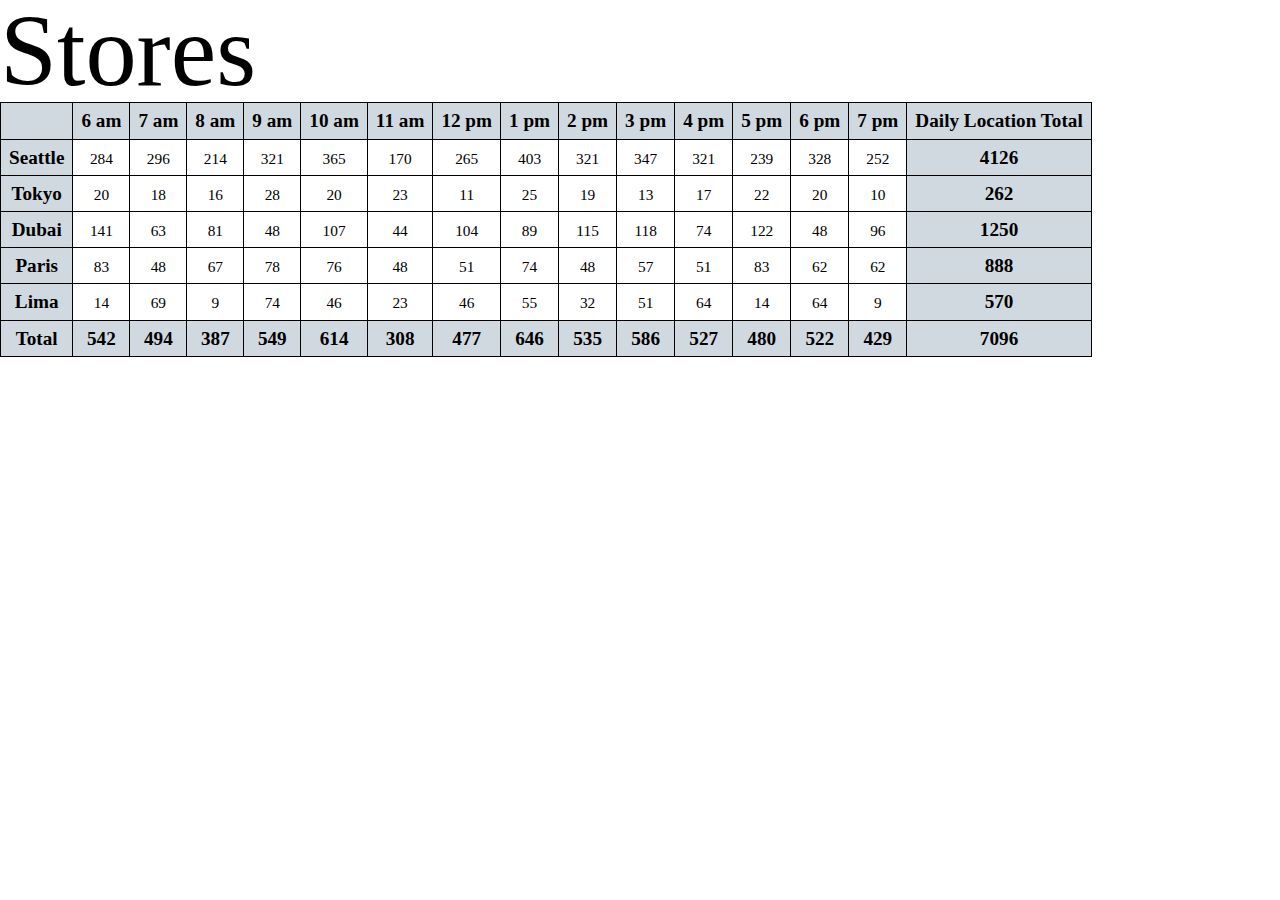
==== sales.html @ cabca3fd "some table styling" ====
<!DOCTYPE html>
<html lang="en">
<head>
  <meta charset="UTF-8">
  <meta http-equiv="X-UA-Compatible" content="IE=edge">
  <meta name="viewport" content="width=device-width, initial-scale=1.0">
  <title>Document</title>
  <link rel="stylesheet" href="reset.css">
  <link rel="stylesheet" href="style.css">
</head>
<body>
  <div><h1 class="tops">Stores</h1>
    <!-- <h3>Seattle</h3> -->
    <ul id="storeSales"></ul>
    <!-- <h3>Tokyo</h3>
    <ul id="tokyoList"></ul>
    <h3>Dubai</h3>
    <ul id="dubaiList"></ul>
    <h3>Paris</h3>
    <ul id="parisList"></ul>
    <h3>Lima</h3>
    <ul id="limaList"></ul> -->

    <table id="storeTable"></table>

  </div>  
    <script src="app.js"></script>
</body>
</html>
---- style.css ----
div {
    display: flexbox;
}

h1 {
    font-size: 8vw;
    display: flexbox;
}

table, th, td {
    border: 1px solid;
}

tr:hover {
    background-color: blanchedalmond;
}

th {
    font-weight: bolder;
    font-size: 1.5vw;
    text-align: center;
    padding: 8px;
    background-color: #d0d9df;
}

td {
    font-size: 1.2vw;
    text-align: center;    
}
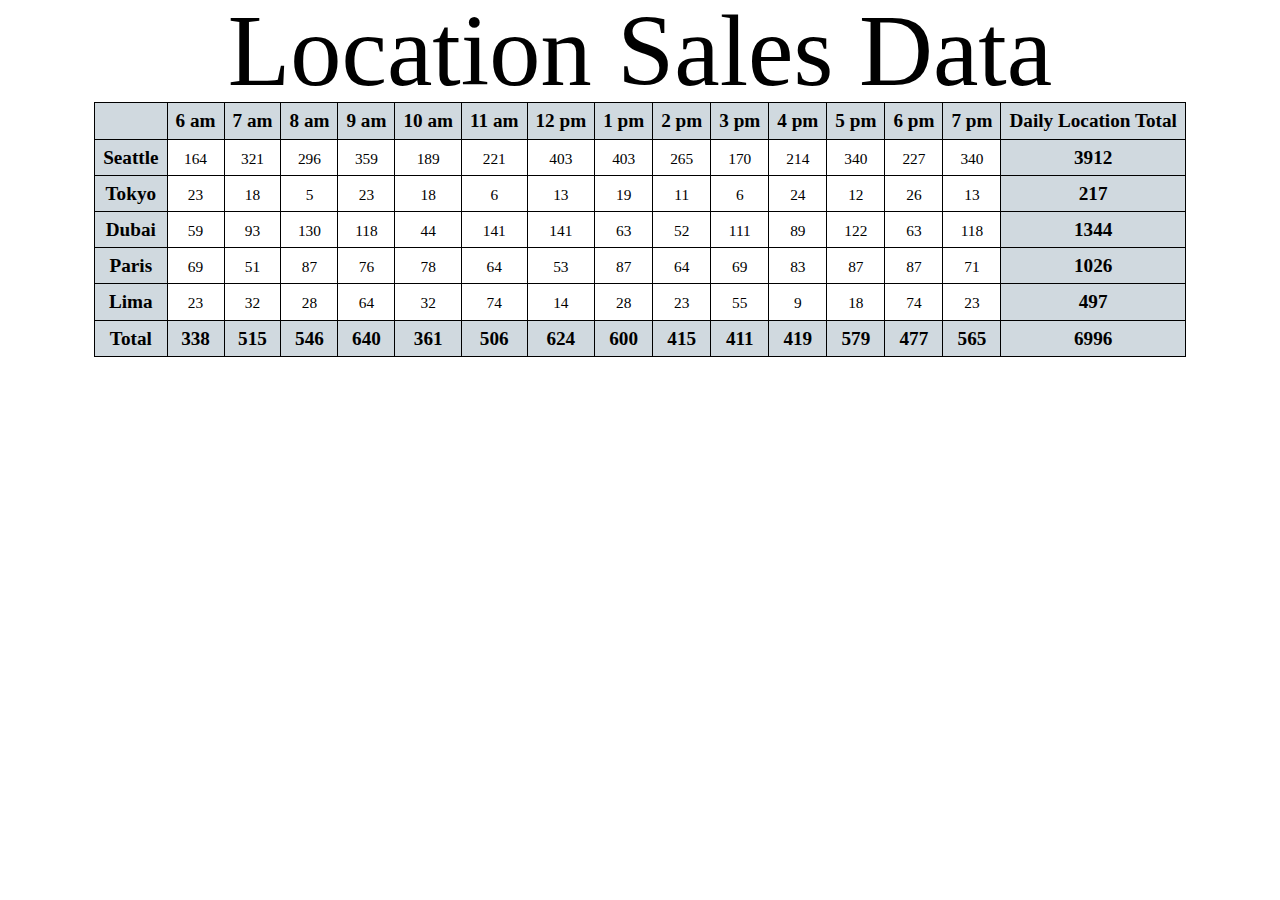
==== commit d861e7aa: "styling a bit of the table and such" ====
--- a/sales.html
+++ b/sales.html
@@ -1,18 +1,26 @@
 <!DOCTYPE html>
 <html lang="en">
+
 <head>
-  <meta charset="UTF-8">
-  <meta http-equiv="X-UA-Compatible" content="IE=edge">
-  <meta name="viewport" content="width=device-width, initial-scale=1.0">
-  <title>Document</title>
-  <link rel="stylesheet" href="reset.css">
-  <link rel="stylesheet" href="style.css">
+    <meta charset="UTF-8">
+    <meta http-equiv="X-UA-Compatible" content="IE=edge">
+    <meta name="viewport" content="width=device-width, initial-scale=1.0">
+    <title>Document</title>
+    <link rel="stylesheet" href="reset.css">
+    <link rel="stylesheet" href="style.css">
 </head>
+
 <body>
-  <div><h1 class="tops">Stores</h1>
-    <!-- <h3>Seattle</h3> -->
-    <ul id="storeSales"></ul>
-    <!-- <h3>Tokyo</h3>
+    <header>
+        <div>
+            <h1 class="tops">Location Sales Data</h1>
+        </div>
+    </header>
+<main>
+    <div>
+        <!-- <h3>Seattle</h3> -->
+        <ul id="storeSales"></ul>
+        <!-- <h3>Tokyo</h3>
     <ul id="tokyoList"></ul>
     <h3>Dubai</h3>
     <ul id="dubaiList"></ul>
@@ -20,10 +28,10 @@
     <ul id="parisList"></ul>
     <h3>Lima</h3>
     <ul id="limaList"></ul> -->
-
-    <table id="storeTable"></table>
-
-  </div>  
+        <table id="storeTable"></table>
+    </div>
+</main>
     <script src="app.js"></script>
 </body>
+
 </html>--- a/style.css
+++ b/style.css
@@ -1,14 +1,25 @@
-div {
+body {
     display: flexbox;
+    justify-content: center;
+    flex-flow: column;
+}
+
+main {
+    display: flex;
+    justify-content: center;
 }
 
 h1 {
     font-size: 8vw;
-    display: flexbox;
+    text-align: center;
 }
 
 table, th, td {
     border: 1px solid;
+}
+
+th:hover {
+    background-color: antiquewhite;
 }
 
 tr:hover {
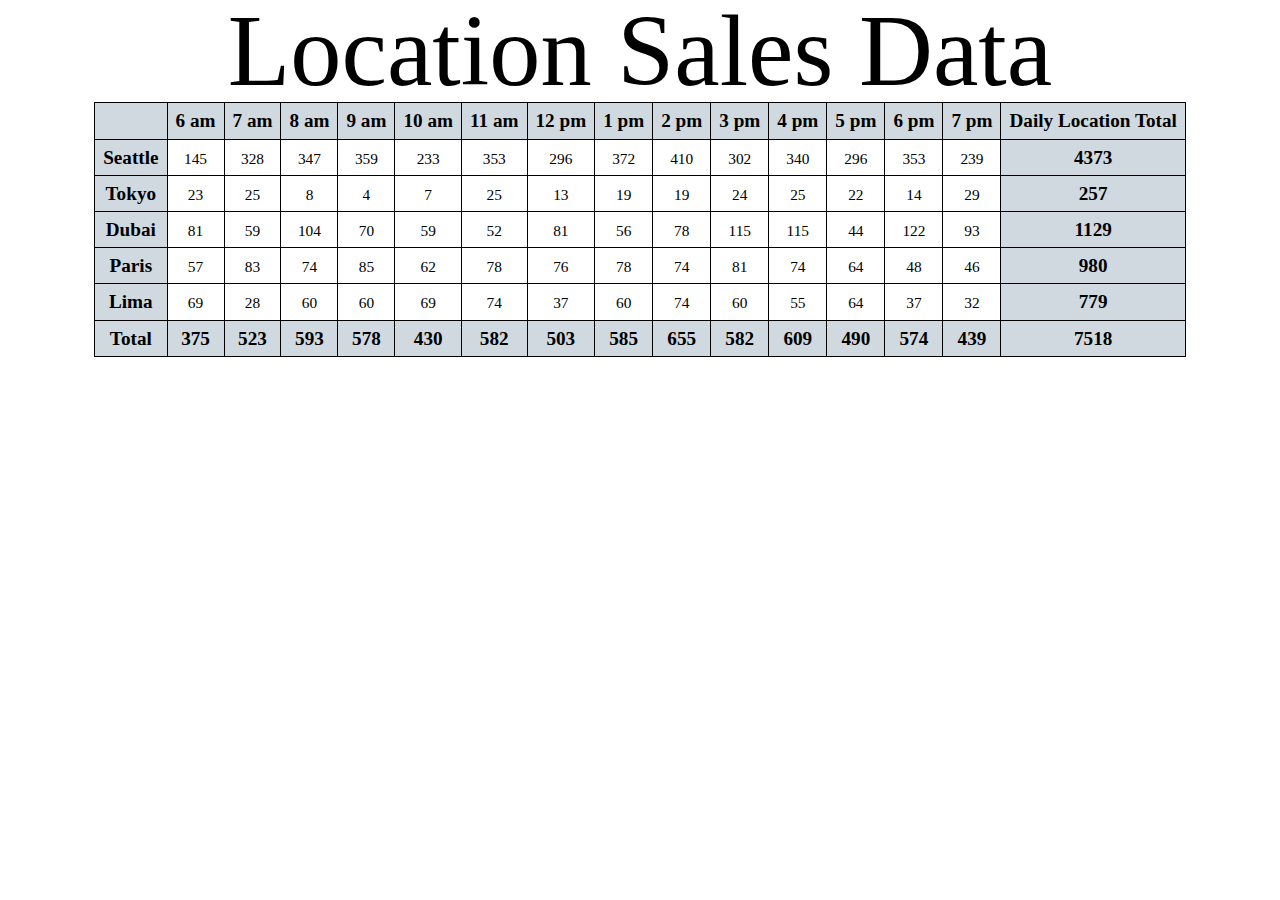
==== commit b48285c9: "images and stuff sized" ====
--- a/sales.html
+++ b/sales.html
@@ -6,8 +6,8 @@
     <meta http-equiv="X-UA-Compatible" content="IE=edge">
     <meta name="viewport" content="width=device-width, initial-scale=1.0">
     <title>Document</title>
-    <link rel="stylesheet" href="reset.css">
-    <link rel="stylesheet" href="style.css">
+    <link rel="stylesheet" href="css/reset.css">
+    <link rel="stylesheet" href="css/style.css">
 </head>
 
 <body>
--- a/css/style.css
+++ b/css/style.css
@@ -0,0 +1,40 @@
+body {
+    display: flexbox;
+    justify-content: center;
+    flex-flow: column;
+}
+
+main {
+    display: flex;
+    justify-content: center;
+}
+
+h1 {
+    font-size: 8vw;
+    text-align: center;
+}
+
+table, th, td {
+    border: 1px solid;
+}
+
+th:hover {
+    background-color: antiquewhite;
+}
+
+tr:hover {
+    background-color: blanchedalmond;
+}
+
+th {
+    font-weight: bolder;
+    font-size: 1.5vw;
+    text-align: center;
+    padding: 8px;
+    background-color: #d0d9df;
+}
+
+td {
+    font-size: 1.2vw;
+    text-align: center;    
+}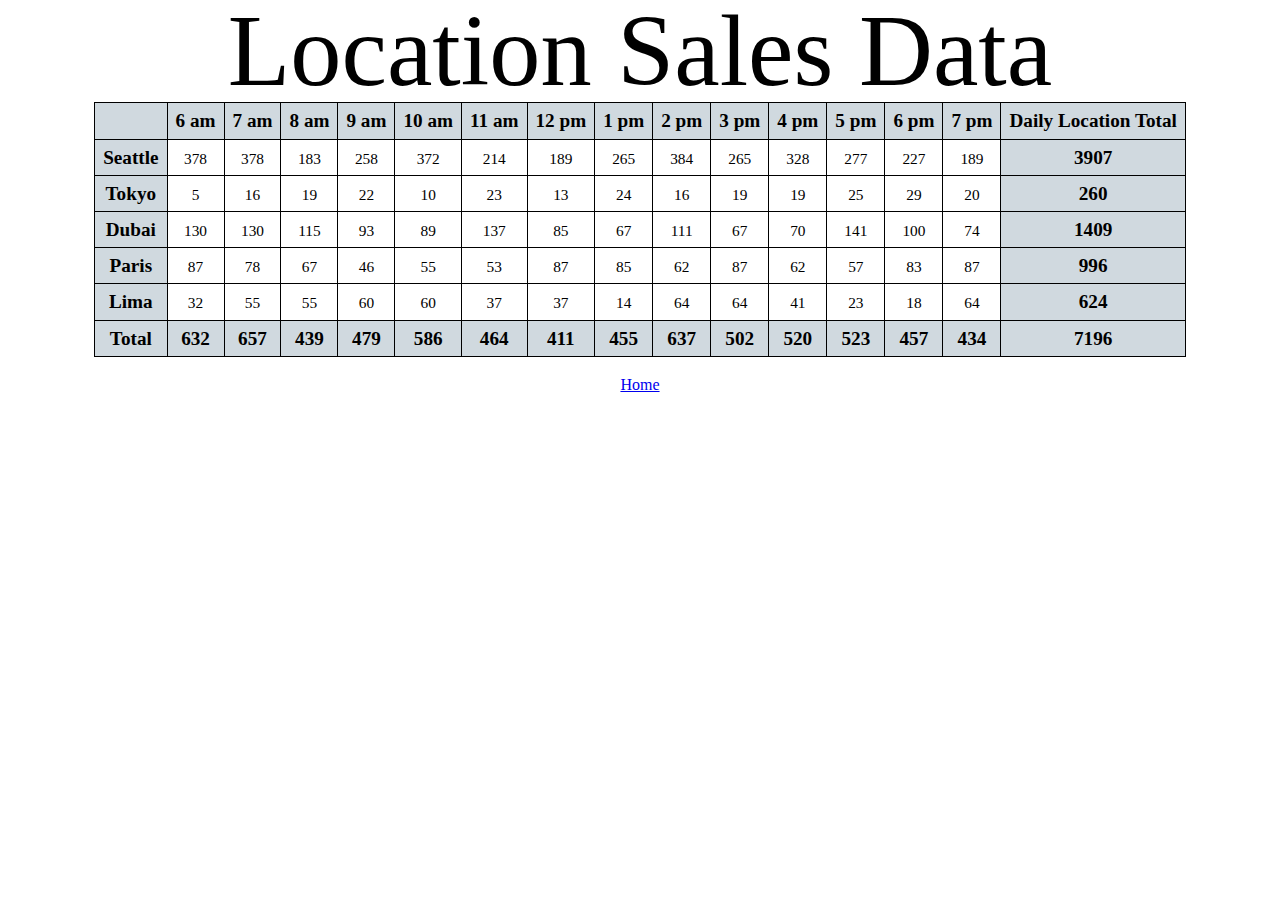
==== commit 7a8f716d: "added links as required" ====
--- a/sales.html
+++ b/sales.html
@@ -32,6 +32,10 @@
     </div>
 </main>
     <script src="app.js"></script>
+<footer>
+    <a href="index.html">Home</a>
+</footer>
 </body>
 
+
 </html>--- a/css/style.css
+++ b/css/style.css
@@ -37,4 +37,9 @@
 td {
     font-size: 1.2vw;
     text-align: center;    
+}
+
+footer {
+    padding-top: 20px;
+    text-align: center;
 }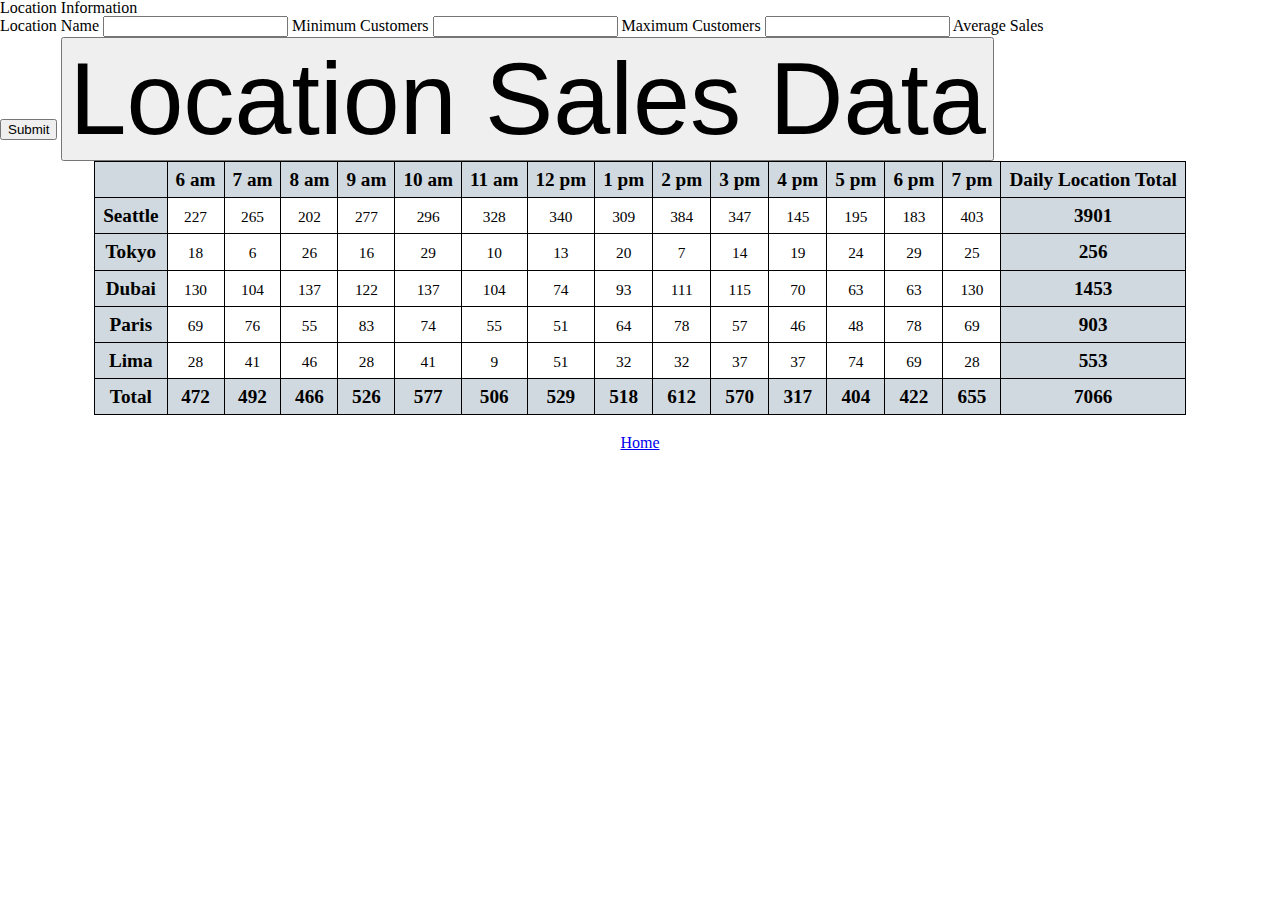
==== commit 3af5091e: "form creation" ====
--- a/sales.html
+++ b/sales.html
@@ -12,6 +12,30 @@
 
 <body>
     <header>
+        <!-- Create a new form that provides:
+        Location Name
+        min cust
+        max cust
+        avg sales
+            also:
+                cookies per hour array; cookiesPerHourArray = []
+                daily total; dailyTotal = 0; 
+            -->
+        <form id="addLocationForm">
+            <fieldset>
+                <legend>Location Information</legend>
+                <label>Location Name</label>
+                <input name="name" type="text"/>
+                <label>Minimum Customers</label>
+                <input name="minCustomers" type="number"/>
+                <label>Maximum Customers</label>
+                <input name="maxCustomers" type="number"/>
+                <label>Average Sales</label>
+                <label name="avgSales" type="number"></label>
+            </fieldset>
+            <button type="submit">Submit</button>
+            <button 
+        </form>
         <div>
             <h1 class="tops">Location Sales Data</h1>
         </div>
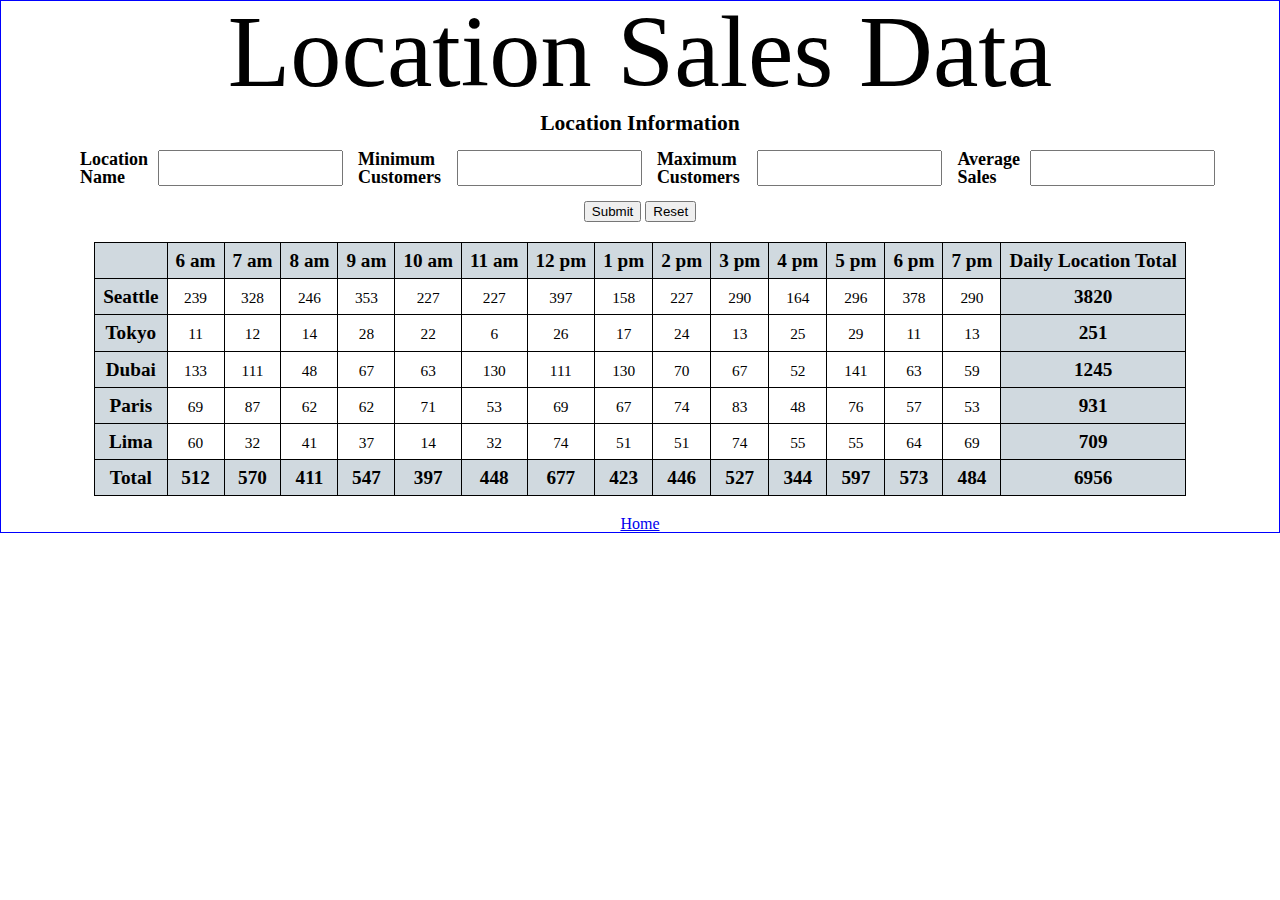
==== commit dc64f3e6: "form created and table renders" ====
--- a/sales.html
+++ b/sales.html
@@ -12,7 +12,12 @@
 
 <body>
     <header>
-        <!-- Create a new form that provides:
+        <div>
+            <h1 class="tops">Location Sales Data</h1>
+        </div>
+    </header>
+<main>
+            <!-- Create a new form that provides:
         Location Name
         min cust
         max cust
@@ -21,26 +26,24 @@
                 cookies per hour array; cookiesPerHourArray = []
                 daily total; dailyTotal = 0; 
             -->
-        <form id="addLocationForm">
-            <fieldset>
-                <legend>Location Information</legend>
-                <label>Location Name</label>
-                <input name="name" type="text"/>
-                <label>Minimum Customers</label>
-                <input name="minCustomers" type="number"/>
-                <label>Maximum Customers</label>
-                <input name="maxCustomers" type="number"/>
-                <label>Average Sales</label>
-                <label name="avgSales" type="number"></label>
-            </fieldset>
-            <button type="submit">Submit</button>
-            <button 
-        </form>
-        <div>
-            <h1 class="tops">Location Sales Data</h1>
-        </div>
-    </header>
-<main>
+            <form id="addLocationForm">
+                <fieldset>
+                    <legend>Location Information</legend>
+                    <label>Location Name</label>
+                    <input name="name" type="text"/>
+                    <label>Minimum Customers</label>
+                    <input name="minCustomers" type="number"/>
+                    <label>Maximum Customers</label>
+                    <input name="maxCustomers" type="number"/>
+                    <label>Average Sales</label>
+                    <label name="avgSales" type="text"></label>
+                    <input name="avgSales" type="text"/>
+                </fieldset>
+                <div>
+                    <button type="submit">Submit</button>
+                    <button type="reset">Reset</button>
+                </div>
+            </form>
     <div>
         <!-- <h3>Seattle</h3> -->
         <ul id="storeSales"></ul>
--- a/css/style.css
+++ b/css/style.css
@@ -2,16 +2,64 @@
     display: flexbox;
     justify-content: center;
     flex-flow: column;
+    border: 1px solid blue;
 }
 
 main {
     display: flex;
+    margin: auto;
+    flex-wrap: wrap;
     justify-content: center;
 }
 
 h1 {
     font-size: 8vw;
     text-align: center;
+}
+
+form {
+    margin-bottom: 20px;
+    display: flex;
+    flex-direction: column;
+    width: 90%;
+}
+
+form > div {
+    margin: auto;
+    flex-wrap: wrap;
+    margin-top: 15px;
+
+}
+
+fieldset > legend {
+    display: flex;
+    justify-content: center;
+    margin: auto;
+    font-size: larger;
+    font-weight: bold;
+    padding-bottom: 15px;
+    padding-top: 10px;
+}
+
+fieldset > label {
+    margin-left: 15px;
+    margin-right: 10px;
+}
+
+fieldset > label:nth-child(8) {
+    margin-right: 0px;
+}
+
+fieldset > label:nth-child(9) {
+    margin-left: 0px;
+}
+
+fieldset {
+    display: flex;
+    font-size: large;
+    font-weight: bold;
+    margin: auto;
+    justify-content:space-around;
 }
 
 table, th, td {
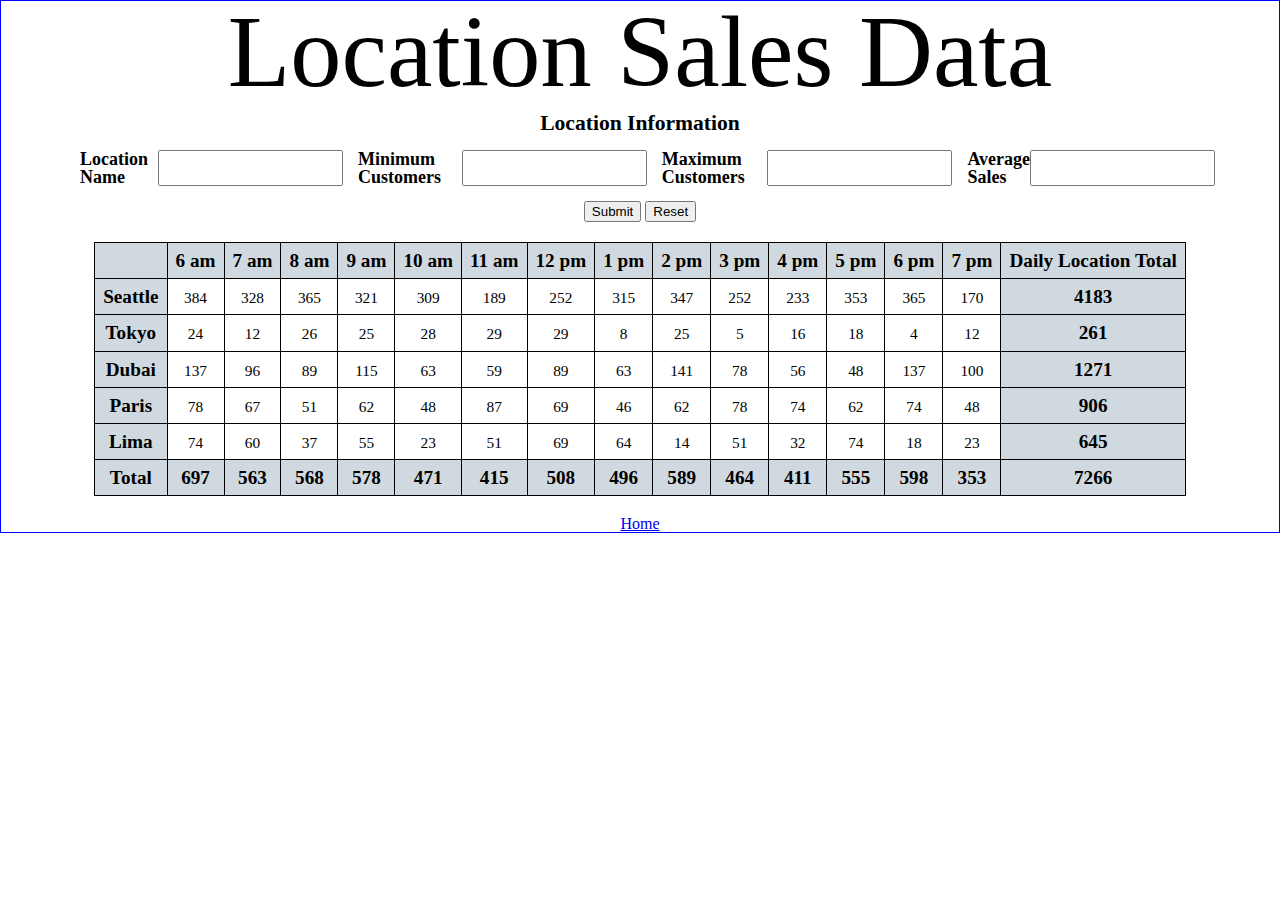
==== commit acf161b1: "validation added" ====
--- a/sales.html
+++ b/sales.html
@@ -30,14 +30,13 @@
                 <fieldset>
                     <legend>Location Information</legend>
                     <label>Location Name</label>
-                    <input name="name" type="text"/>
+                    <input name="name" type="text" required/>
                     <label>Minimum Customers</label>
-                    <input name="minCustomers" type="number"/>
+                    <input name="minCustomers" type="number" required/>
                     <label>Maximum Customers</label>
-                    <input name="maxCustomers" type="number"/>
+                    <input name="maxCustomers" type="number" required/>
                     <label>Average Sales</label>
-                    <label name="avgSales" type="text"></label>
-                    <input name="avgSales" type="text"/>
+                    <input name="avgSales" type="text" required/>
                 </fieldset>
                 <div>
                     <button type="submit">Submit</button>
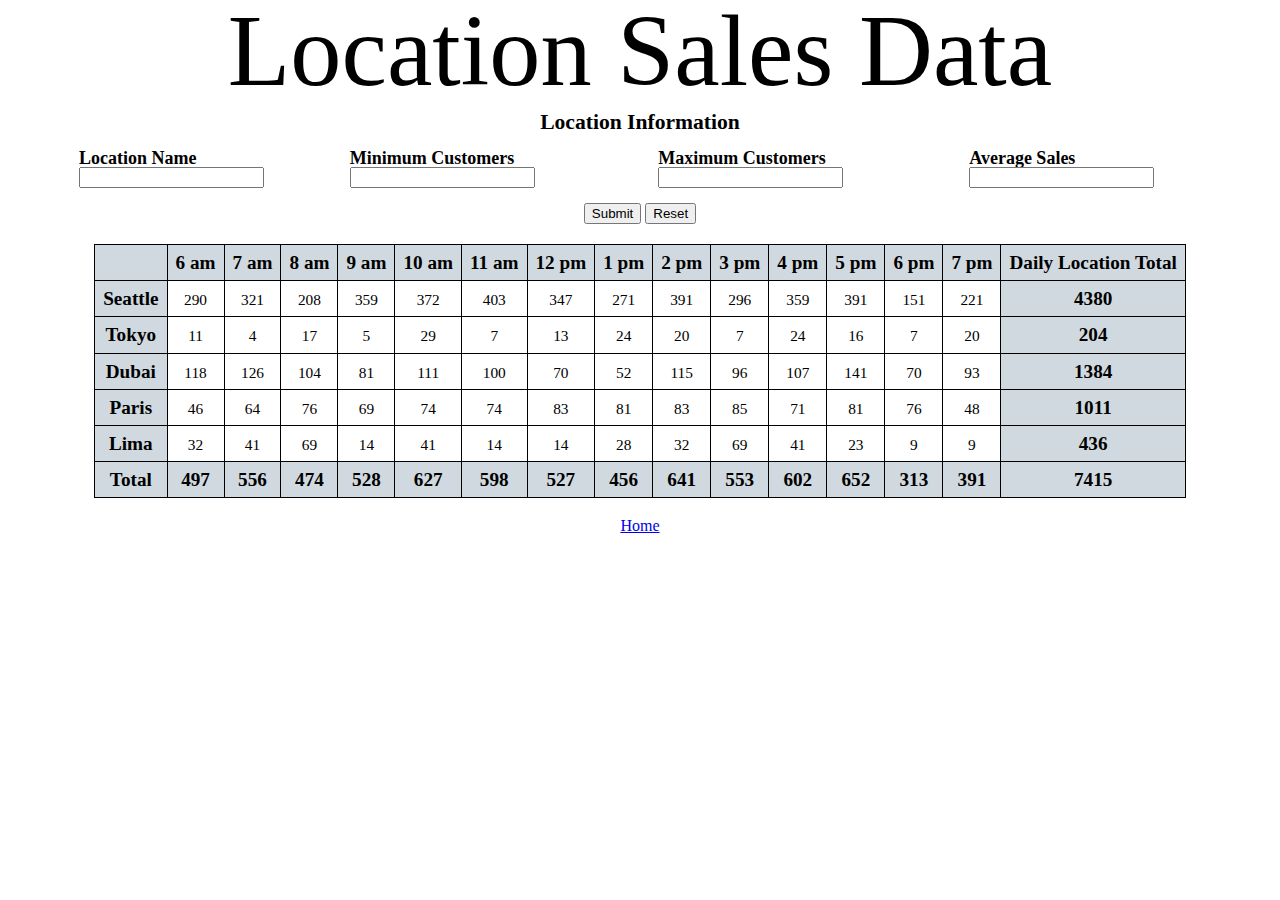
==== commit cd20bb6d: "stuff" ====
--- a/sales.html
+++ b/sales.html
@@ -29,14 +29,18 @@
             <form id="addLocationForm">
                 <fieldset>
                     <legend>Location Information</legend>
-                    <label>Location Name</label>
-                    <input name="name" type="text" required/>
-                    <label>Minimum Customers</label>
-                    <input name="minCustomers" type="number" required/>
-                    <label>Maximum Customers</label>
-                    <input name="maxCustomers" type="number" required/>
-                    <label>Average Sales</label>
-                    <input name="avgSales" type="text" required/>
+                    <label>Location Name
+                        <input name="name" type="text" required/>
+                    </label>
+                    <label>Minimum Customers
+                        <input name="minCustomers" type="number" required/>
+                    </label>
+                    <label>Maximum Customers
+                        <input name="maxCustomers" type="number" required/>
+                    </label>
+                    <label>Average Sales
+                        <input name="avgSales" type="text" required/>
+                    </label>
                 </fieldset>
                 <div>
                     <button type="submit">Submit</button>
--- a/css/style.css
+++ b/css/style.css
@@ -2,7 +2,6 @@
     display: flexbox;
     justify-content: center;
     flex-flow: column;
-    border: 1px solid blue;
 }
 
 main {
@@ -46,20 +45,10 @@
     margin-right: 10px;
 }
 
-fieldset > label:nth-child(8) {
-    margin-right: 0px;
-}
-
-fieldset > label:nth-child(9) {
-    margin-left: 0px;
-}
-
 fieldset {
     display: flex;
     font-size: large;
     font-weight: bold;
-    margin: auto;
-    justify-content:space-around;
 }
 
 table, th, td {
